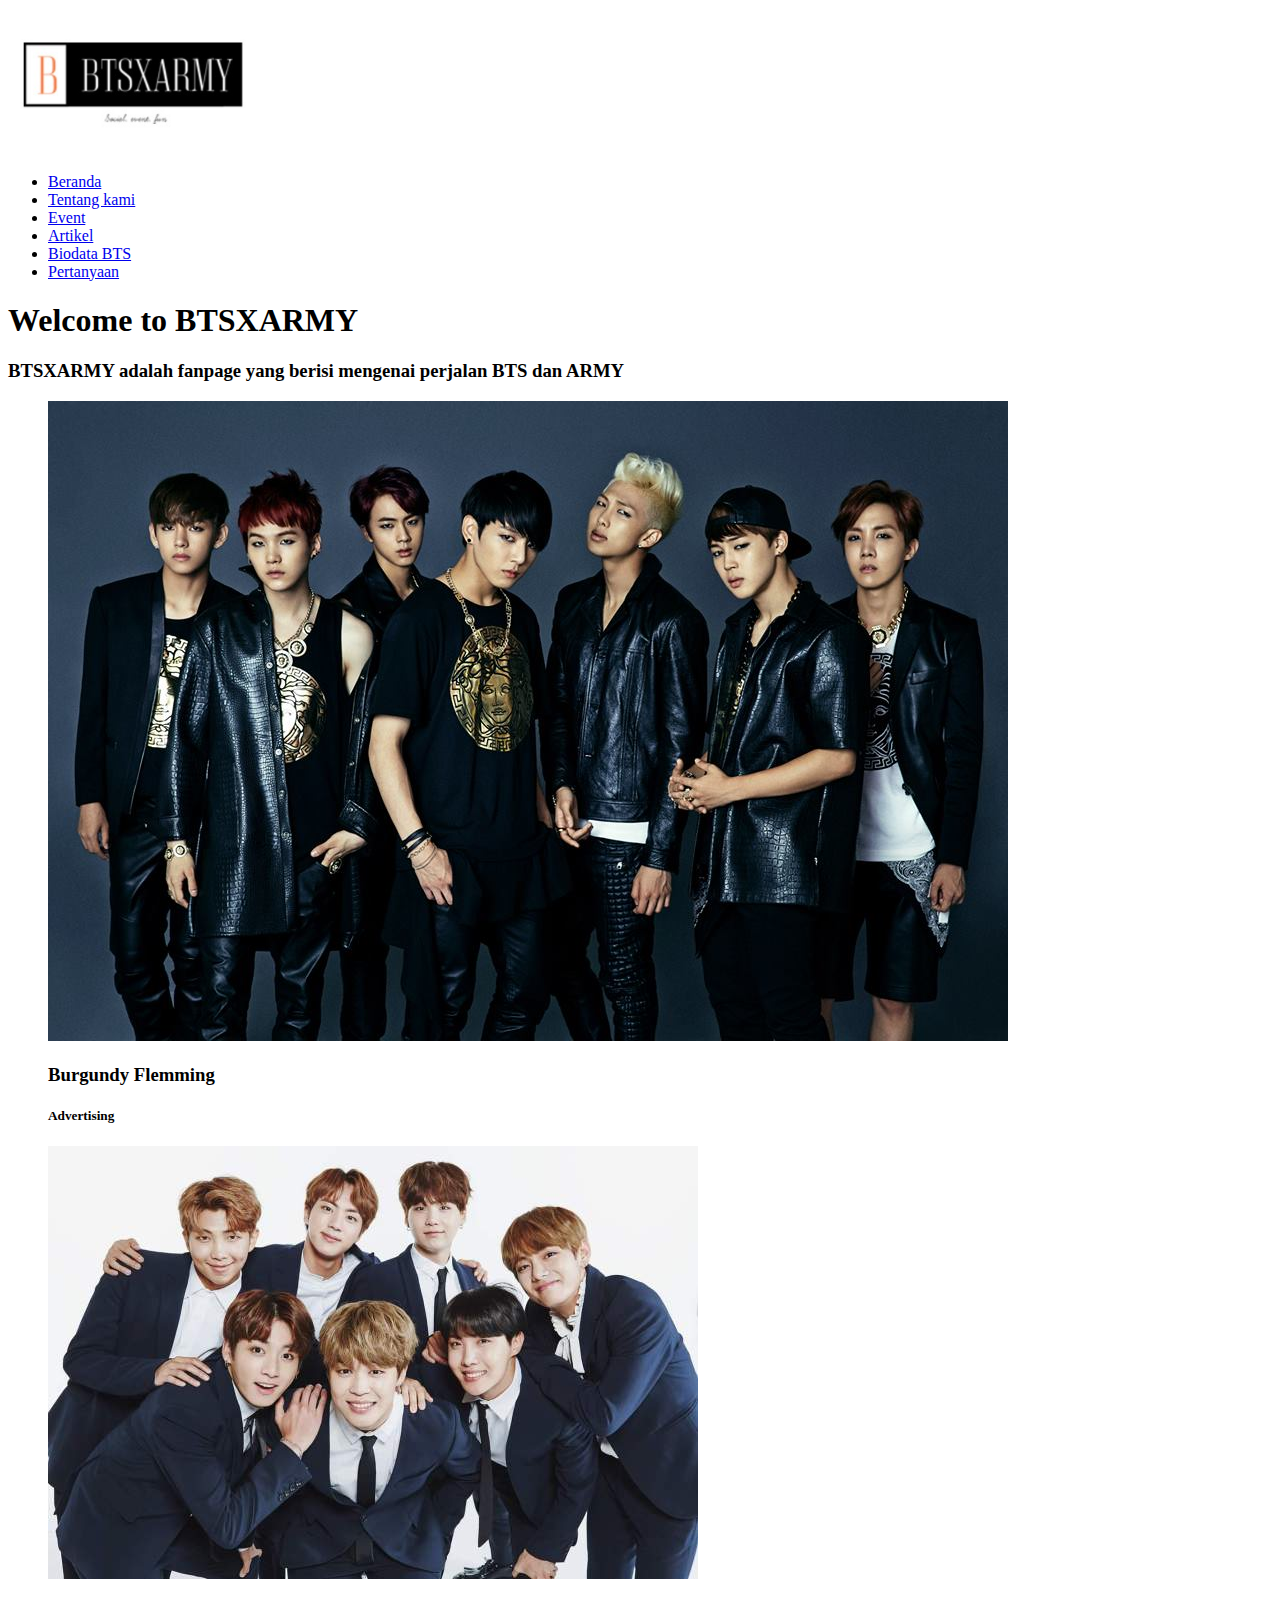
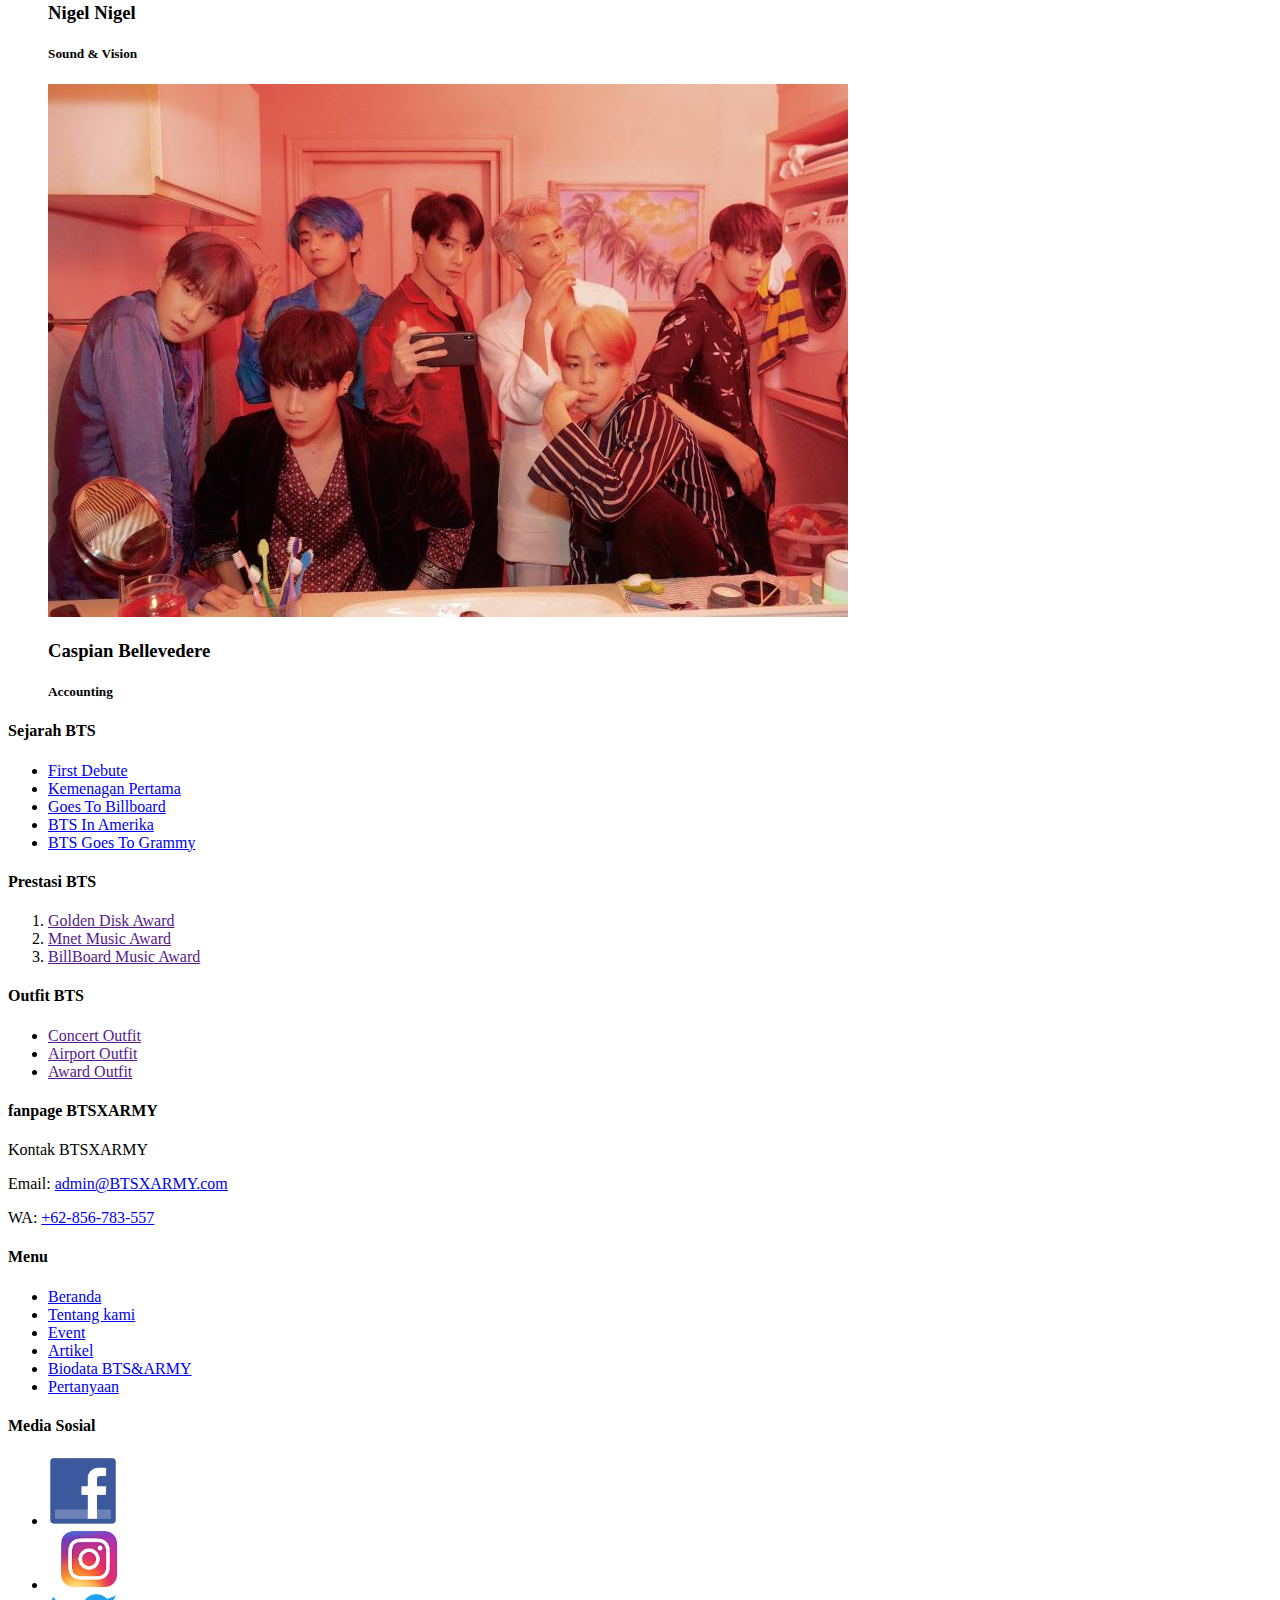
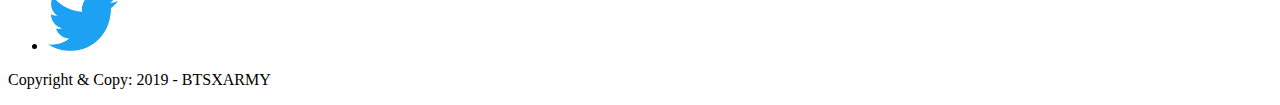
==== index.html @ 79e10f4d "Add files via upload" ====
<!DOCTYPE html>
<html lang="en">
    <head>
        <meta charset="UTF-8">
        <meta name="viewport" content="width=device-width, initial-scale=1.0">
        <meta http-equiv="X-UA-Compatible" content="ie=edge">
        <!----start title -->
        <title>[BTSXARMY] Website Paling lengkap Tentang Kebersamaan BTS dan ARMY</title>
        <!----end title -->

        <!--start description-->
        <meta type="desription" content="Semua perjalanan BTS dan ARMY terangkum DIsini">
        <!--end description-->

        <!--start css-->
        <link rel="stylesheet" href="style/style.css">
        <!--- end css-->
    </head>
    <body>
        <!--start logo & primer-->
        <div class="container-full bg-white-smoke">
            <!--start logo-->
            <div class="main-home-three">
                <a href="index dis.html" title="i purple u">
                    <img src="images/logoku.jpg" width="250" alt="ini gambar logo">
                </a>
            </div>
            <!--end logo-->

            <!--start menu Primer-->
            <div class="main-home-four">
                <div class="container menu-primer">
                    <ul>
                        <li>
                            <a href="index dis.html" title="Beranda" class="active">Beranda</a>
                        </li>
                        <li>
                            <a href="tentang.html" title="Tentang kami">Tentang kami</a>
                        </li>
                        <li>
                            <a href="event.html" title="Event">Event</a>
                        </li>
                        <li>
                            <a href="artikel.html" title="Artikel">Artikel</a>
                        </li>
                        <li>
                            <a href="biodata.html" title="biodata BTS&ARMY">Biodata BTS </a>
                        </li>
                        <li>
                            <a href="pertanyaan.html" title="Pertanyaan">Pertanyaan</a>
                        </li>
                    </ul>
                </div>
            </div>
            <!--end menu primer-->
        </div>
        <!--start logo & primer-->

        <!--start jumbroton-->
        <div class="container jumbroton">
            <h1>Welcome to BTSXARMY</h1>
            <h3>BTSXARMY adalah fanpage yang berisi mengenai perjalan BTS dan ARMY </h3>
        </div>
        <!--end jumbroton-->

        <!-- start effect-->
        <div class="container">
            <figure class="snip1584"><img src="images/bts2.jpg" alt="bts 2015"/>
                <figcaption>
                <h3>Burgundy Flemming</h3>
                <h5>Advertising</h5>
                </figcaption><a href="#"></a>
            </figure>
            <figure class="snip1584"><img src="images/s4.jpg" alt="bts2019"/>
                <figcaption>
                <h3>Nigel Nigel</h3>
                <h5>Sound &amp; Vision</h5>
                </figcaption><a href="#"></a>
            </figure>
            <figure class="snip1584"><img src="images/bts.jpg" alt="bts 2019"/>
                <figcaption>
                <h3>Caspian Bellevedere</h3>
                <h5>Accounting</h5>
                </figcaption><a href="#"></a>
            </figure>
        </div>
        <!--- end effect-->

        <!---start sejarah-->
        <div class="container menu-primer">
            <div class="box-Heading-wish">
                <h4>Sejarah BTS</h4>
            </div>
            <ul>
                <li>
                    <a href="artikel.html" title="First Debute">First Debute</a>
                </li>
                <li>
                    <a href="artikel.html" title="Kemenagan Pertama">Kemenagan Pertama</a>
                </li>
                <li>
                    <a href="artikel.html" title="Goes To Billboard">Goes To Billboard</a>
                </li>
                <li>
                    <a href="artikel.html" title="BTS In Amerika">BTS In Amerika</a>
                </li>
                <li> 
                    <a href="artikel.html" title="BTS Goes To Grammy">BTS Goes To Grammy</a>
                </li>
            </ul>
        </div>
        <!---end sejarah-->

        <!---start Prestasi & outfit-->
        <div class="container">
            <!---start Prestasi-->
            <div class="main-home-one">
                <div class="box-Heading">
                    <h4>Prestasi BTS</h4>
                </div>
                <div class="box-isi">
                    <ol>
                        <li>
                            <a href="" title="Golden Disk Award">Golden Disk Award</a>
                        </li>
                        <li>
                            <a href="" title=">Mnet Music Award">Mnet Music Award</a>
                        </li>
                        <li>
                            <a href="" title="BillBoard Music Award">BillBoard Music Award</a>
                        </li>
                    </ol>
                </div>
            </div>
            <!---end Prestasi-->

            <!---start outfit-->
            <div class="main-home-two">
                <div class="box-Heading">
                    <h4>Outfit BTS</h4>
                </div>
                <div class="box-isi">
                    <ul>
                        <li>
                            <a href="" title="Concert Outfit">Concert Outfit</a>
                        </li>
                        <li>
                            <a href="" title="Airport Outfit">Airport Outfit</a>
                        </li>
                        <li>
                            <a href="" title="Award Outfit">Award Outfit</a>
                        </li>
                    </ul>
                </div>
            </div>
            <!---end outfit-->
        </div> 
        <!---end Prestasi & outfit-->

        <!--start menu sekunder-->
        <div class="container-full menu-sekunder">
            <div class="container bg-salmon">
                <!--- start fanpage-->
                <div class="menu-sekunder-one">
                    <h4>fanpage BTSXARMY</h4>
                    <p>Kontak BTSXARMY</p>
                    <p>Email: <a href="admin@BTSXARMY.com" title="admin@BTSXARMY.com">admin@BTSXARMY.com</a></p>
                    <p>WA: <a href="Telp:+62-856-783-557" title="+62-856-783-557">+62-856-783-557</a></p>
                </div>
                <!--- end fanpage-->
            
                <!--- start menu-->
                <div class="menu-sekunder-two">
                <h4>Menu</h4>
                    <ul>
                        <li>
                            <a href="index dis.html" title="Beranda">Beranda</a>
                        </li>
                        <li>
                            <a href="tentang.html" title="Tentang kami">Tentang kami</a>
                        </li>
                        <li>
                            <a href="event.html" title="Event">Event</a>
                        </li>
                        <li>
                            <a href="artikel.hml" title="Artikel">Artikel</a>
                        </li>
                        <li>
                            <a href="Biodata.html" title="biodata BTS&ARMY">Biodata BTS&ARMY </a>
                        <li>
                            <a href="pertanyaan.html" title="Pertanyaan">Pertanyaan</a>
                        </li>    
                    </ul>
                </div>
                <!-- end menu-->
                
                <!--- start medsos-->
                <div class="menu-sekunder-three">
                    <h4>Media Sosial</h4>
                    <ul>
                        <li>
                            <a href="https://www.facebook.com/indonesia.bangtan2/" title="BTS Army Indonesia">
                                <img src="images/fb.png" width ="70"alt="facebook BTS Army Indonesia">
                            </a>
                        </li>
                        <li> 
                            <a href="https://www.instagram.com/army_indonesiaa/?hl=id" title="Army Indonesia">
                            <img src="images/insta.jpg" width ="80" alt="instagram Army Indonesia">
                            </a>
                        </li>
                        <li>
                            <a href="https://twitter.com/armyindonesiaa" title="Army Indonesia">
                            <img src="images/twit.png" width ="70" alt="twitter Army Indonesia">
                            </a>
                        </li>
                    </ul>
                </div>
                <!--- start medsos-->
            </div>
        </div>
        <!--end menu sekunder-->

        <!--start copyright-->
        <div class="container copyright">
            <p>Copyright & Copy: 2019 - BTSXARMY</p>
        </div>
        <!--end copyright-->
    </body>
</html>
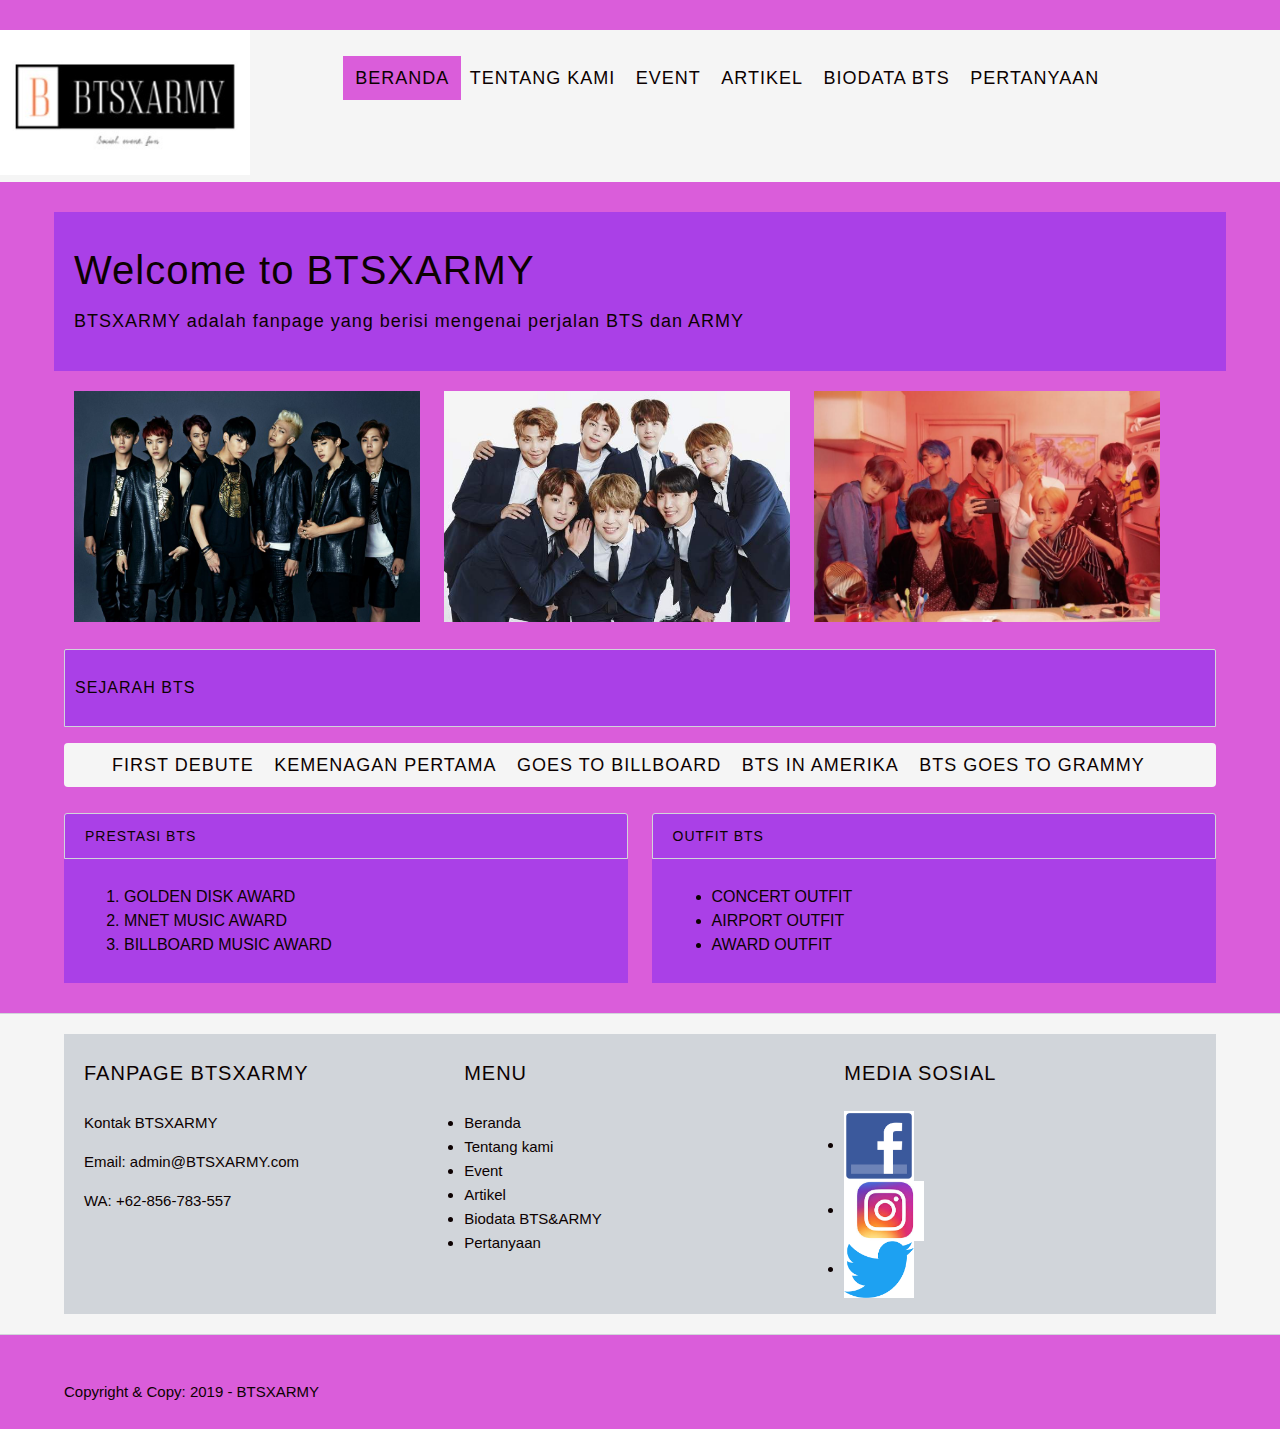
==== commit af7da593: "Update index.html" ====
--- a/index.html
+++ b/index.html
@@ -13,7 +13,7 @@
         <!--end description-->
 
         <!--start css-->
-        <link rel="stylesheet" href="style/style.css">
+        <link rel="stylesheet" href="style/Style.css">
         <!--- end css-->
     </head>
     <body>
@@ -226,4 +226,4 @@
         </div>
         <!--end copyright-->
     </body>
-</html>+</html>
--- a/style/Style.css
+++ b/style/Style.css
@@ -0,0 +1,423 @@
+/* start font*/
+@import url('https://fonts.googleapis.com/css?family=Slabo+27px');
+@import url(https://fonts.googleapis.com/css?family=Raleway);
+/* end font*/
+
+
+/* start Body*/
+body {
+    background-color: rgb(218, 93, 218); 
+    color:rgb(12, 1, 1); 
+    font-family: Roboto, 'Gill Sans', 'Gill Sans MT', Calibri, 'Trebuchet MS', sans-serif; font-size: 16px;
+    line-height: 1.5em;
+    margin: 0;
+    padding: 0;
+}
+/* end Body*/
+
+/* start debug*/
+.bg-white {
+    background-color: white
+}
+
+.bg-grey {
+    background-color: grey
+}
+
+.bg-white-smoke {
+    background-color: whitesmoke
+}
+
+.bg-salmon {
+    background-color: #d1d5da 
+}
+.bg-qoqo {
+    text-align: center
+}
+/* end debug*/
+
+/* start container*/
+.container {
+    margin: 10px auto;
+    overflow: auto;
+    width: 90%;
+}
+
+.container-full {
+    margin: 30px auto;
+    overflow: auto;
+    width: 100%;
+    height: 95%
+}
+
+/* end container*/
+
+/* start menu primer*/
+.menu-primer ul {
+    background-color: whitesmoke;
+    border-radius: 4px;
+    border: grey;
+}
+
+.menu-primer li {
+    border-right: 1px;
+    display: inline-block;
+    margin: 0 -4px;
+}
+
+.menu-primer a {
+    color: black;
+    font-size: 18px;
+    padding: 10px 12px;
+    text-transform: uppercase;
+    letter-spacing: 1px;
+    display: inline-block;
+
+}
+
+.menu-primer a:hover {
+    background-color: rgb(218, 93, 218);
+    color: rgb(12, 1, 1); 
+    text-decoration: none;
+}
+
+.menu-primer .active {
+    background-color: rgb(218, 93, 218);
+    color: rgb(12, 1, 1); 
+    text-decoration: none;
+}
+/* start menu primer*/
+
+/* start hyperlink*/
+a:link,
+a:visited {
+    color: rgb(12, 1, 1); 
+    text-decoration: none;
+}
+a:hover,
+a:active {
+    color: rgb(12, 1, 1); 
+    text-decoration: none;
+}
+/* end hyperlink*/
+
+/* start heading*/
+h1, h2, h3, h4, h5, h6 {
+    font-weight: 200;
+    letter-spacing: 1px;
+}
+h1 {
+    font-size: 40px;
+    font-family: 'Trebuchet MS', 'Lucida Sans Unicode', 'Lucida Grande', 'Lucida Sans', Arial, sans-serif
+}
+h2 {
+    font-size: 24px;
+}
+h3 {
+    font-size: 18px;
+}
+h4 {
+    font-size: 16px;
+}
+h5 {
+    font-size: 14px;
+}
+h6 {
+    font-size: 13px;
+}
+/* end heading*/
+
+/* start jumbroton*/
+.jumbroton{
+    background-color: rgb(170, 64, 231);
+    border-radius: 4px solid #d1d5da;
+    padding: 20px 0;
+    padding-left: 20px;
+}
+
+.jumbrotron h1{
+    font-size: 32px;
+    padding: 0 20px;
+}
+.jumbrotron h3{
+    font-size: 20px;
+    padding: 0 20px;
+}
+
+/* end jumbroton*/
+
+/* start main*/
+.main-home-one {
+    float: left;
+    width: 49%;
+}
+.main-home-two {
+    float: right;
+    width: 49%;
+}
+.main-home-three {
+    float: left;
+    width: 20%;
+}
+.main-home-four {
+    float: right;
+    width: 80%;
+}
+
+/* end main*/
+
+/* start artikel*/
+.main-one{
+    float: left;
+    overflow: auto;
+    width: 70%;
+}
+
+.sidebar-two {
+    float: right;
+    overflow: auto;
+    width: 29%;
+}
+/* start artikel*/
+
+/* start box*/
+.box-Heading {
+    background-color: rgb(170, 64, 231);
+    border-radius: 3px 3px 0 0;
+    border: 1px solid #d1d5da;
+    margin: 0;
+    padding: 10px 20px;
+    text-transform: uppercase;
+}
+
+.box-Heading h4{
+    font-size:14px;
+    margin: 0;
+}
+
+.box-isi {
+    background-color: whitesmoke;
+    border-top: 0;
+    border: 1px solid #eaecef;
+    margin: 0;
+    padding: 10px 20px;
+    text-transform: uppercase;
+}
+
+.box-Heading-wish {
+    background-color: rgb(170, 64, 231);
+    border-radius: 2px 2px 0 0;
+    border: 1px solid #d1d5da;
+    margin: 0;
+    padding: 5px 10px;
+    text-transform: uppercase;
+}
+/* end box*/
+
+/* start biodata*/
+.biodata-table {
+    border: 1px solid #d1d5da;
+    border-collapse: collapse;
+    width: 100%;
+}
+
+.biodata-table th {
+    background-color: #f6f8fa;
+}
+
+.biodata-table td {
+    text-align: center;
+}
+/* end biodata*/
+
+/* start tentang */
+.heading-tentang {
+    background-color: rgb(170, 64, 231);
+    border-radius: 3px 3px 0 0;
+    border: 1px ;
+    margin: 0;
+    padding: 10px 20px;
+    text-transform: uppercase;
+}
+
+.heading-tentang h2{
+    font-size:14px;
+    margin: 0;
+}
+
+.box-isi {
+    background-color: rgb(170, 64, 231);
+    border-top: 0;
+    border: 1px ;
+    margin: 0;
+    padding: 10px 20px;
+    text-transform: uppercase;
+}
+
+/* start tentang */
+
+/* start menu sekunder*/
+.menu-sekunder {
+    background-color: whitesmoke;
+    border-bottom: 1px solid #d1d5da ;
+    border-top: 1px solid #d1d5da;
+    overflow: auto;
+    padding: 10px 0;
+}
+
+.menu-sekunder h4{
+    font-size: 20px;
+    margin: o auto;
+    text-transform: uppercase;
+}
+
+.menu-sekunder ul {
+    padding: 0;
+}
+.menu-sekunder li{
+    list-style: disc;
+    font-size: 15px;
+
+}
+.menu-sekunder li a,
+.menu-sekunder p {
+    font-size: 15px;
+}
+
+.menu-sekunder-one,
+.menu-sekunder-two,
+.menu-sekunder-three {
+    float: left;
+}
+
+.menu-sekunder-one{
+    width: 33%;
+    padding-left: 20px;
+}
+.menu-sekunder-two{
+    width: 33%;
+}
+.menu-sekunder-three{
+    width: 30%;
+}
+
+.menu-sekunder li img {
+    vertical-align: middle
+}
+
+/* end menu sekunder*/
+
+/* start copyright*/
+.copyright p {
+    font-size: 15px;
+}
+/* end copyright*/
+
+/* start effect*/
+.snip1584 {
+    font-family: 'Raleway', sans-serif;
+    position: relative;
+    display: inline-block;
+    overflow: hidden;
+    margin: 10px;
+    min-width: 230px;
+    max-width: 30%;
+    width: 100%;
+    color: #ffffff;
+    font-size: 16px;
+    text-align: left;
+  }
+  .snip1584 * {
+    -webkit-box-sizing: border-box;
+    box-sizing: border-box;
+    -webkit-transition: all 0.25s ease;
+    transition: all 0.25s ease;
+  }
+  .snip1584:before {
+    position: absolute;
+    top: 10px;
+    bottom: 10px;
+    left: 10px;
+    right: 10px;
+    top: 100%;
+    content: '';
+    background-color: rgba(51, 51, 51, 0.9);
+    -webkit-transition: all 0.25s ease;
+    transition: all 0.25s ease;
+    -webkit-transition-delay: 0.25s;
+    transition-delay: 0.25s;
+  }
+  .snip1584 img {
+    vertical-align: top;
+    max-width: 100%;
+    backface-visibility: hidden;
+  }
+  .snip1584 figcaption {
+    position: absolute;
+    top: 0;
+    bottom: 0;
+    left: 0;
+    right: 0;
+    z-index: 1;
+    align-items: center;
+    display: flex;
+    flex-direction: column;
+    justify-content: center;
+  }
+  .snip1584 h3,
+  .snip1584 h5 {
+    margin: 0;
+    opacity: 0;
+    letter-spacing: 1px;
+  }
+  .snip1584 h3 {
+    -webkit-transform: translateY(-100%);
+    transform: translateY(-100%);
+    text-transform: uppercase;
+    font-weight: 400;
+    -webkit-transition-delay: 0.05s;
+    transition-delay: 0.05s;
+    margin-bottom: 5px;
+  }
+  .snip1584 h5 {
+    font-weight: normal;
+    background-color: #ae895d;
+    padding: 3px 10px;
+    -webkit-transform: translateY(-100%);
+    transform: translateY(-100%);
+    -webkit-transition-delay: 0s;
+    transition-delay: 0s;
+  }
+  .snip1584 a {
+    position: absolute;
+    top: 0;
+    bottom: 0;
+    left: 0;
+    right: 0;
+    z-index: 1;
+  }
+  .snip1584:hover:before,
+  .snip1584.hover:before {
+    top: 10px;
+    -webkit-transition-delay: 0s;
+    transition-delay: 0s;
+  }
+  .snip1584:hover h3,
+  .snip1584.hover h3,
+  .snip1584:hover h5,
+  .snip1584.hover h5 {
+    -webkit-transform: translateY(0);
+    transform: translateY(0);
+    opacity: 1;
+  }
+  .snip1584:hover h3,
+  .snip1584.hover h3 {
+    -webkit-transition-delay: 0.3s;
+    transition-delay: 0.3s;
+  }
+  .snip1584:hover h5,
+  .snip1584.hover h5 {
+    -webkit-transition-delay: 0.2s;
+    transition-delay: 0.2s;
+  }
+/* start effect*/
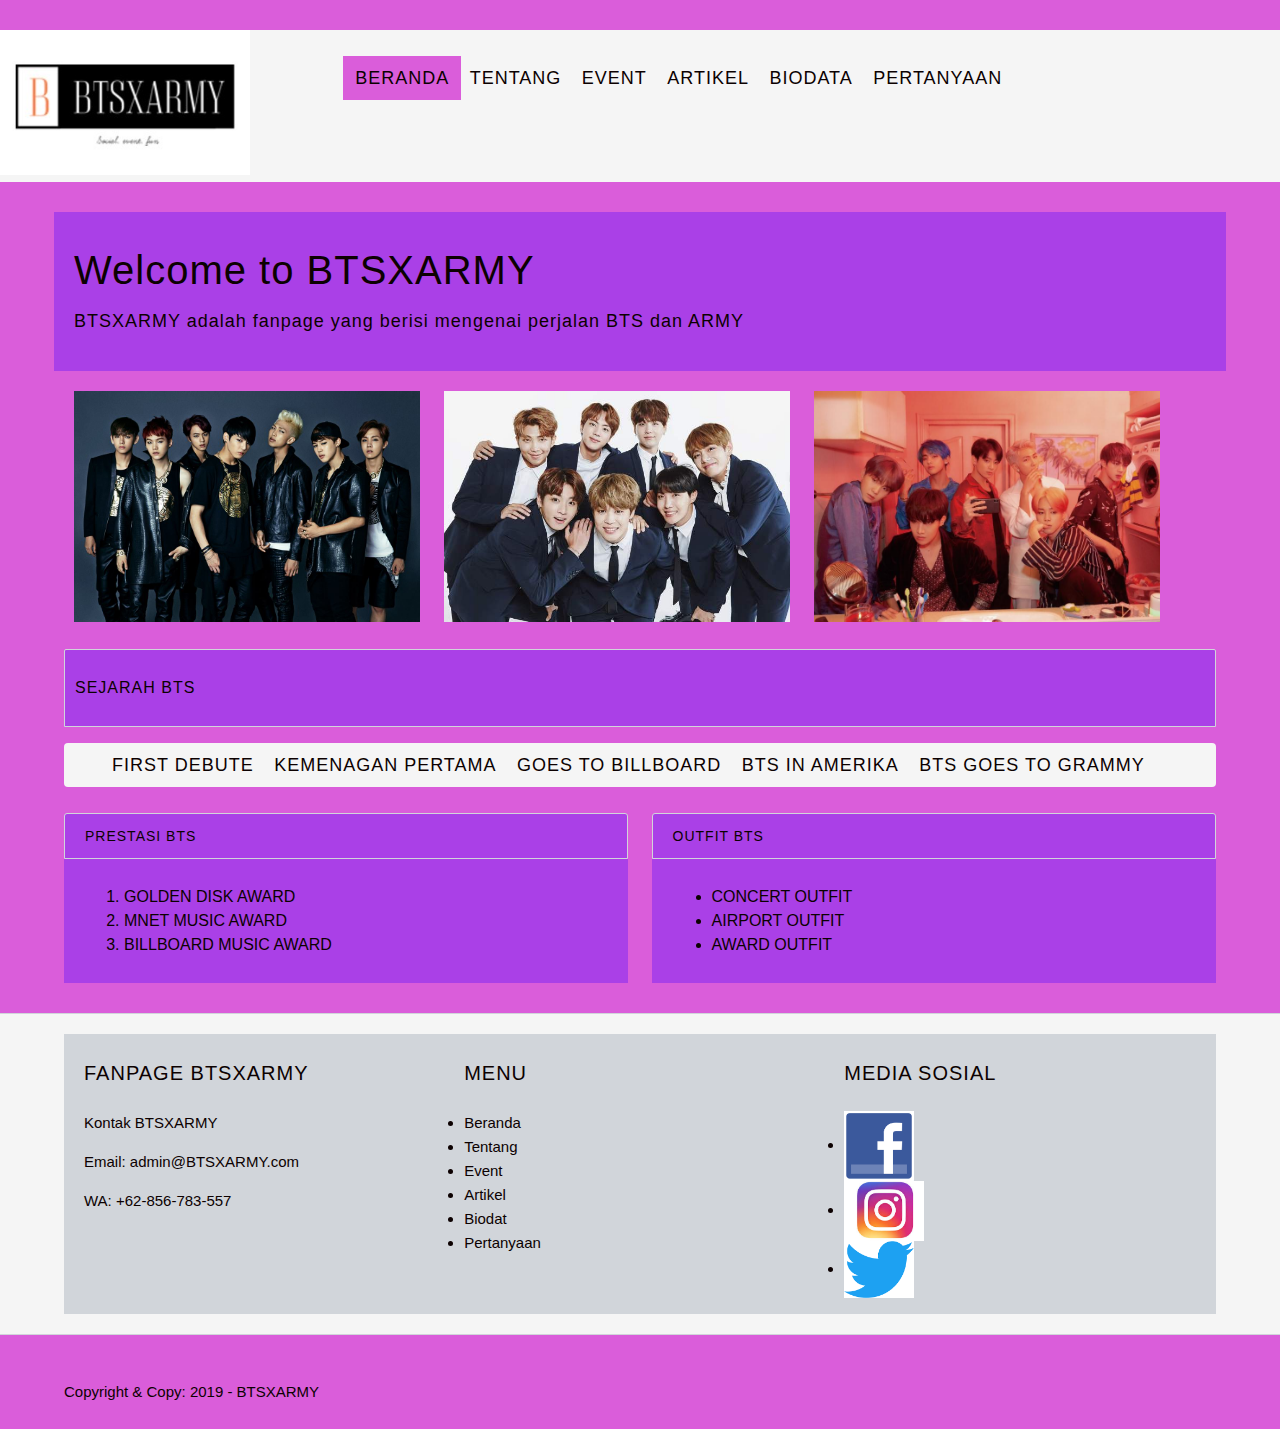
==== commit 2ecd2850: "Add files via upload" ====
--- a/index.html
+++ b/index.html
@@ -21,7 +21,7 @@
         <div class="container-full bg-white-smoke">
             <!--start logo-->
             <div class="main-home-three">
-                <a href="index dis.html" title="i purple u">
+                <a href="index.html" title="i purple u">
                     <img src="images/logoku.jpg" width="250" alt="ini gambar logo">
                 </a>
             </div>
@@ -32,10 +32,10 @@
                 <div class="container menu-primer">
                     <ul>
                         <li>
-                            <a href="index dis.html" title="Beranda" class="active">Beranda</a>
-                        </li>
-                        <li>
-                            <a href="tentang.html" title="Tentang kami">Tentang kami</a>
+                            <a href="index.html" title="Beranda" class="active">Beranda</a>
+                        </li>
+                        <li>
+                            <a href="tentang.html" title="Tentang kami">Tentang</a>
                         </li>
                         <li>
                             <a href="event.html" title="Event">Event</a>
@@ -44,7 +44,7 @@
                             <a href="artikel.html" title="Artikel">Artikel</a>
                         </li>
                         <li>
-                            <a href="biodata.html" title="biodata BTS&ARMY">Biodata BTS </a>
+                            <a href="biodata.html" title="biodata BTS&ARMY">Biodata</a>
                         </li>
                         <li>
                             <a href="pertanyaan.html" title="Pertanyaan">Pertanyaan</a>
@@ -67,20 +67,20 @@
         <div class="container">
             <figure class="snip1584"><img src="images/bts2.jpg" alt="bts 2015"/>
                 <figcaption>
-                <h3>Burgundy Flemming</h3>
-                <h5>Advertising</h5>
+                <h3>BTS</h3>
+                <h5>2015</h5>
                 </figcaption><a href="#"></a>
             </figure>
             <figure class="snip1584"><img src="images/s4.jpg" alt="bts2019"/>
                 <figcaption>
-                <h3>Nigel Nigel</h3>
-                <h5>Sound &amp; Vision</h5>
+                <h3>BTS</h3>
+                <h5>2017</h5>
                 </figcaption><a href="#"></a>
             </figure>
             <figure class="snip1584"><img src="images/bts.jpg" alt="bts 2019"/>
                 <figcaption>
-                <h3>Caspian Bellevedere</h3>
-                <h5>Accounting</h5>
+                <h3>BTS</h3>
+                <h5>2019</h5>
                 </figcaption><a href="#"></a>
             </figure>
         </div>
@@ -174,10 +174,10 @@
                 <h4>Menu</h4>
                     <ul>
                         <li>
-                            <a href="index dis.html" title="Beranda">Beranda</a>
-                        </li>
-                        <li>
-                            <a href="tentang.html" title="Tentang kami">Tentang kami</a>
+                            <a href="index.html" title="Beranda">Beranda</a>
+                        </li>
+                        <li>
+                            <a href="tentang.html" title="Tentang kami">Tentang</a>
                         </li>
                         <li>
                             <a href="event.html" title="Event">Event</a>
@@ -186,7 +186,7 @@
                             <a href="artikel.hml" title="Artikel">Artikel</a>
                         </li>
                         <li>
-                            <a href="Biodata.html" title="biodata BTS&ARMY">Biodata BTS&ARMY </a>
+                            <a href="Biodata.html" title="biodata BTS&ARMY">Biodat</a>
                         <li>
                             <a href="pertanyaan.html" title="Pertanyaan">Pertanyaan</a>
                         </li>    
@@ -226,4 +226,4 @@
         </div>
         <!--end copyright-->
     </body>
-</html>
+</html>